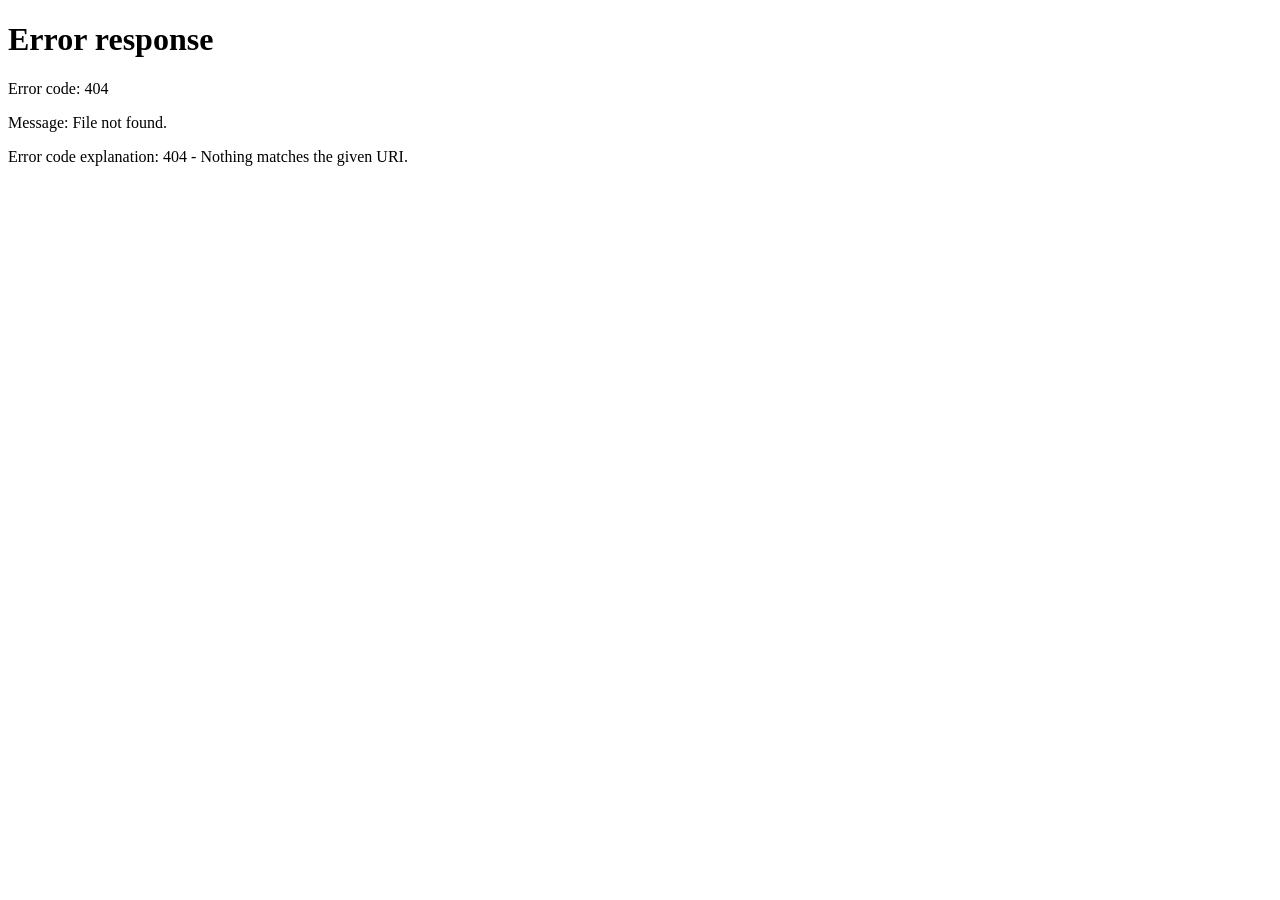
==== static/users.html @ 3330269d "feat: complete project - Java backend, static frontend, Nginx config, SQL init, README" ====
<!DOCTYPE html>
<html lang="zh-CN">
<head>
    <meta charset="UTF-8">
    <meta name="viewport" content="width=device-width, initial-scale=1.0">
    <title>用户管理 — Linux 运维实训平台</title>
    <link rel="stylesheet" href="/css/style.css">
</head>
<body>
    <nav class="navbar">
        <span class="brand">🐧 Linux 运维实训平台</span>
        <div class="nav-links">
            <a href="/index.html">首页</a>
            <a href="/users.html" class="active">用户管理</a>
            <button id="logoutBtn">退出登录</button>
        </div>
    </nav>

    <div class="container">
        <div class="card">
            <h2 id="formTitle">添加用户</h2>
            <div id="message" class="message"></div>
            <form id="userForm">
                <input type="hidden" id="userId">
                <div class="form-group">
                    <label for="username">用户名</label>
                    <input type="text" id="username" placeholder="请输入用户名" required>
                </div>
                <div class="form-group">
                    <label for="email">邮箱</label>
                    <input type="email" id="email" placeholder="请输入邮箱" required>
                </div>
                <div class="form-group">
                    <label for="password">密码</label>
                    <input type="password" id="password" placeholder="请输入密码（至少6位）" required>
                </div>
                <button type="submit" class="btn btn-primary">提 交</button>
                <button type="button" id="cancelEdit" class="btn btn-secondary" style="display:none;">取消编辑</button>
            </form>
        </div>

        <div class="card">
            <h2>用户列表 (<span id="userCount">0</span>)</h2>
            <table class="table">
                <thead>
                    <tr>
                        <th>ID</th>
                        <th>用户名</th>
                        <th>邮箱</th>
                        <th>创建时间</th>
                        <th>操作</th>
                    </tr>
                </thead>
                <tbody id="userTableBody"></tbody>
            </table>
        </div>
    </div>

    <script src="/js/api.js"></script>
    <script src="/js/users.js"></script>
    <script>
        document.addEventListener('DOMContentLoaded', () => {
            const token = localStorage.getItem('token');
            if (!token) {
                window.location.href = '/login.html';
                return;
            }
            document.getElementById('logoutBtn').addEventListener('click', () => {
                localStorage.removeItem('token');
                localStorage.removeItem('username');
                window.location.href = '/login.html';
            });
        });
    </script>
</body>
</html>
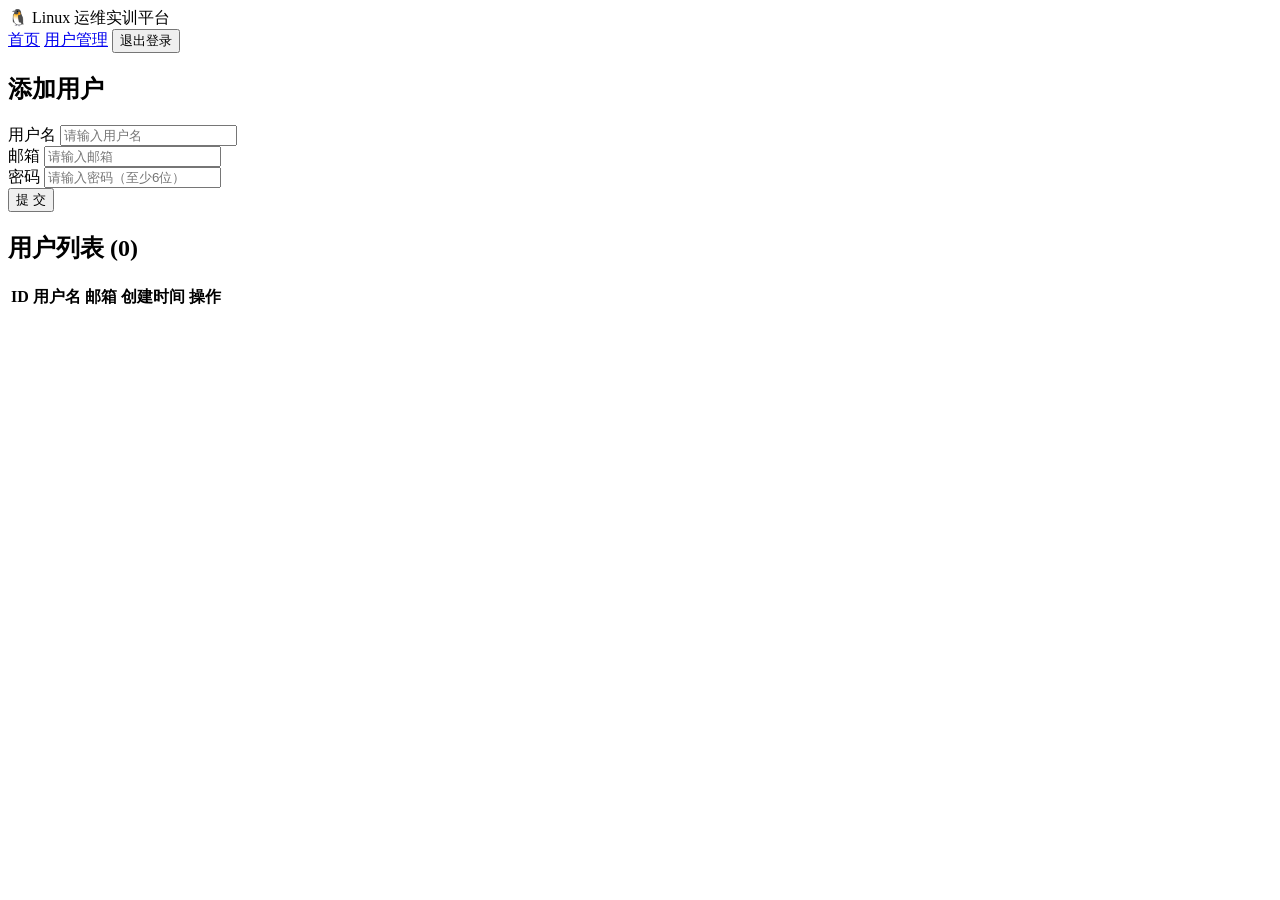
==== commit 85d6660e: "Initial commit: Nginx high availability architecture" ====
--- a/static/users.html
+++ b/static/users.html
@@ -32,7 +32,7 @@
                 </div>
                 <div class="form-group">
                     <label for="password">密码</label>
-                    <input type="password" id="password" placeholder="请输入密码（至少6位）" required>
+                    <input type="password" id="password" placeholder="请输入密码（至少6位）" required minlength="6">
                 </div>
                 <button type="submit" class="btn btn-primary">提 交</button>
                 <button type="button" id="cancelEdit" class="btn btn-secondary" style="display:none;">取消编辑</button>
@@ -57,19 +57,12 @@
     </div>
 
     <script src="/js/api.js"></script>
+    <script src="/js/auth.js"></script>
     <script src="/js/users.js"></script>
     <script>
         document.addEventListener('DOMContentLoaded', () => {
-            const token = localStorage.getItem('token');
-            if (!token) {
-                window.location.href = '/login.html';
-                return;
-            }
-            document.getElementById('logoutBtn').addEventListener('click', () => {
-                localStorage.removeItem('token');
-                localStorage.removeItem('username');
-                window.location.href = '/login.html';
-            });
+            requireAuth();
+            document.getElementById('logoutBtn').addEventListener('click', logout);
         });
     </script>
 </body>
